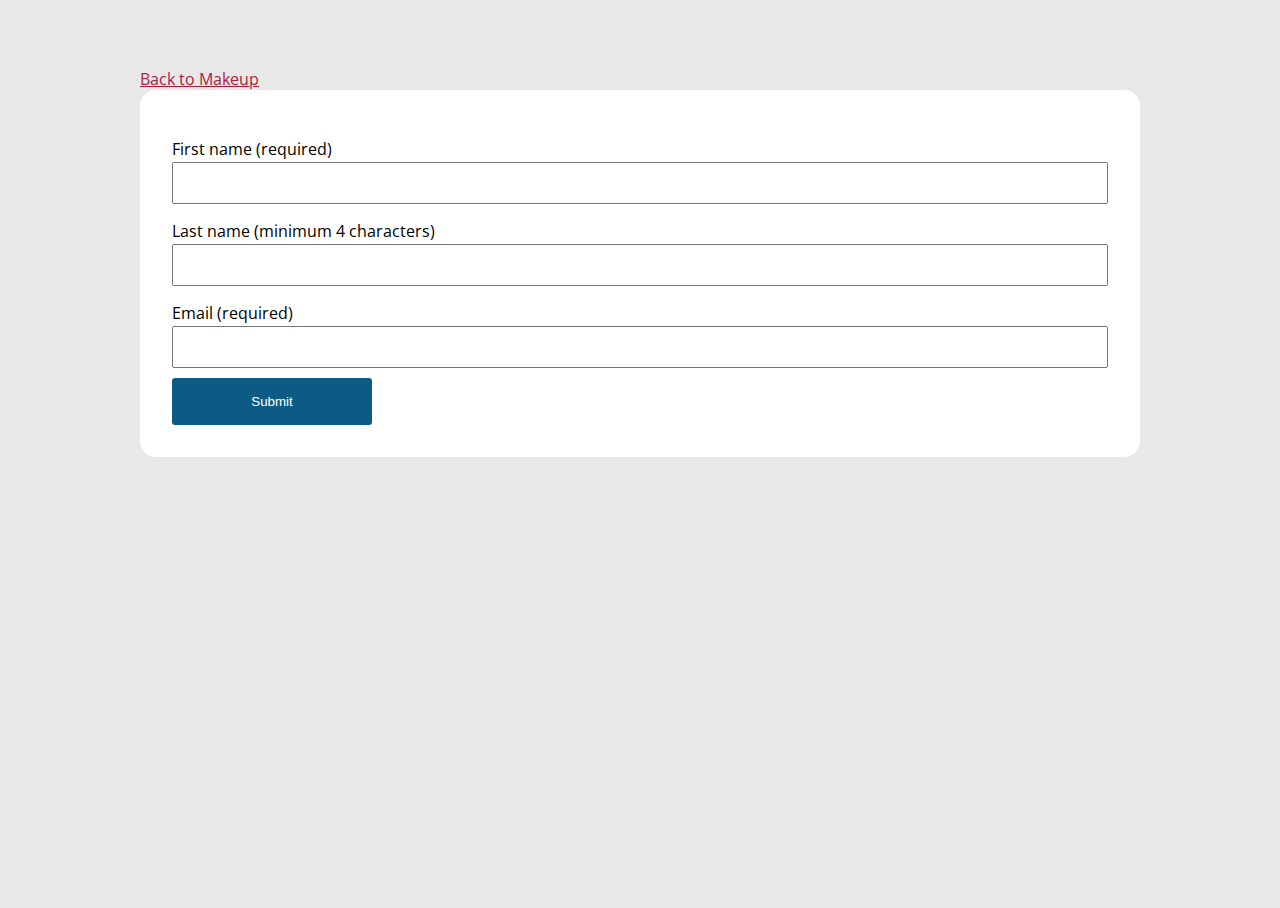
==== contact.html @ 02e9b8da "Update" ====
<!DOCTYPE html>
<html lang="en">
  <head>
    <meta charset="UTF-8" />
    <meta name="viewport" content="width=device-width, initial-scale=1.0" />
    <title>Simple form validation</title>
    <link rel="stylesheet" href="css/style.css" />
    <link rel="icon" href="data:;base64,=" />
  </head>
  <body>
    <main class="container">
      <div>
        <a href="/index.html">Back to Makeup</a>
      </div>
      <form id="contactForm">
        <div>
          <label>
            First name (required)
            <input name="firstName" id="firstName" />
          </label>
          <div class="form-error" id="firstNameError">
            Please enter your first name
          </div>
        </div>

        <div>
          <label>
            Last name (minimum 4 characters)
            <input name="lastName" id="lastName" />
          </label>
          <div class="form-error" id="lastNameError">
            Your last name must be at least 4 characters
          </div>
        </div>

        <div>
          <label>
            Email (required)
            <input name="email" id="email" />
          </label>
          <div class="form-error" id="emailError">
            Please enter a valid email address
          </div>
        </div>

        <button>Submit</button>
      </form>
    </main>
    <script src="js/contact.js"></script>
  </body>
</html>
---- css/style.css ----
@import "/css/imports/card.css";
@import "/css/imports/contact.css";
@import "/css/imports/details.css";
@import "/css/imports/layout.css";
@import "/css/imports/ui.css";
@import "/css/imports/variables.css";
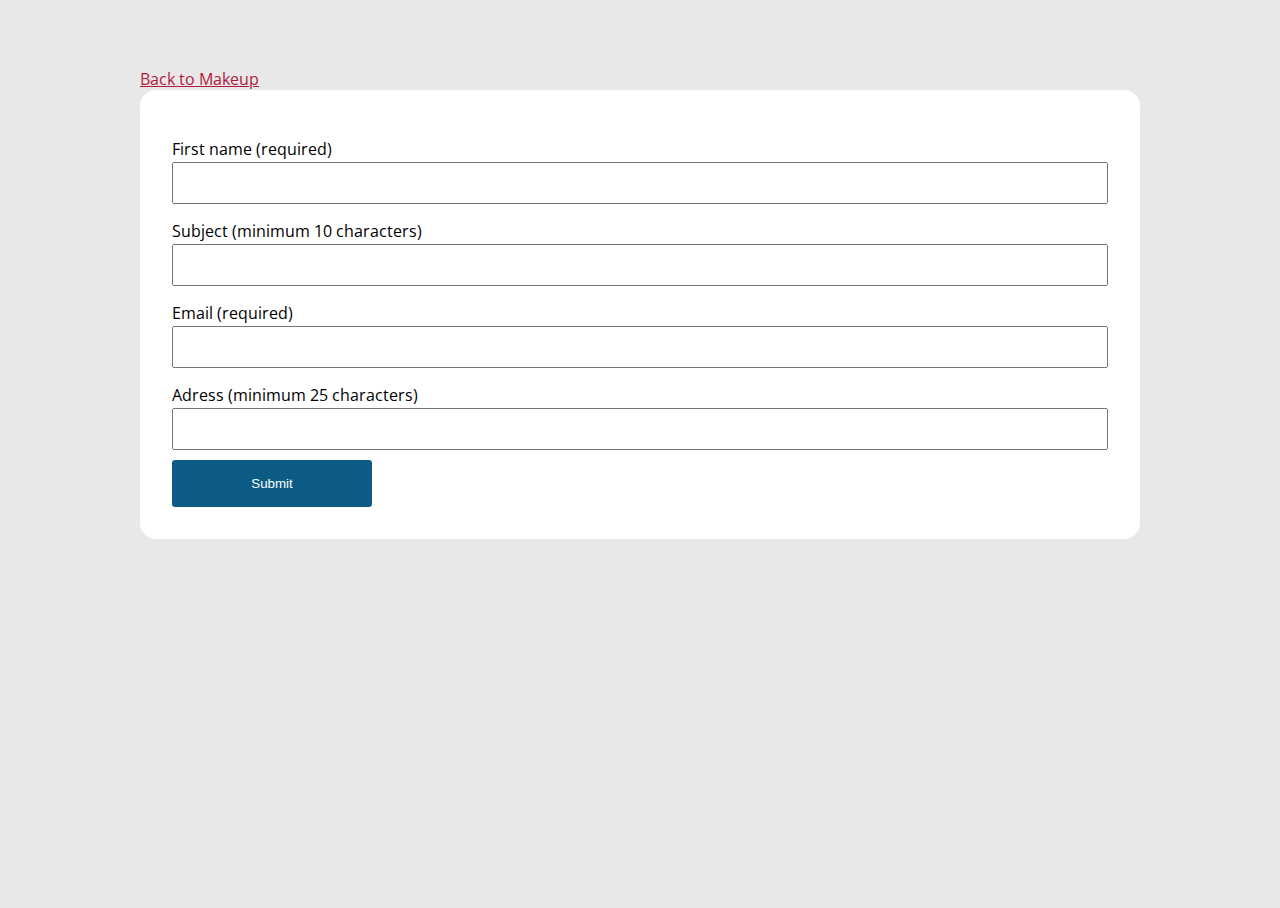
==== commit fb353e27: "update contactform" ====
--- a/contact.html
+++ b/contact.html
@@ -25,11 +25,11 @@
 
         <div>
           <label>
-            Last name (minimum 4 characters)
-            <input name="lastName" id="lastName" />
+            Subject (minimum 10 characters)
+            <input name="subject" id="subjectName" />
           </label>
-          <div class="form-error" id="lastNameError">
-            Your last name must be at least 4 characters
+          <div class="form-error" id="subjectError">
+            The subject must be at least 10 characters
           </div>
         </div>
 
@@ -43,6 +43,16 @@
           </div>
         </div>
 
+        <div>
+          <label>
+            Adress (minimum 25 characters)
+            <input name="adress" id="adressName" />
+          </label>
+          <div class="form-error" id="adressError">
+            Your adress must be at least 25 characters
+          </div>
+        </div>
+
         <button>Submit</button>
       </form>
     </main>
